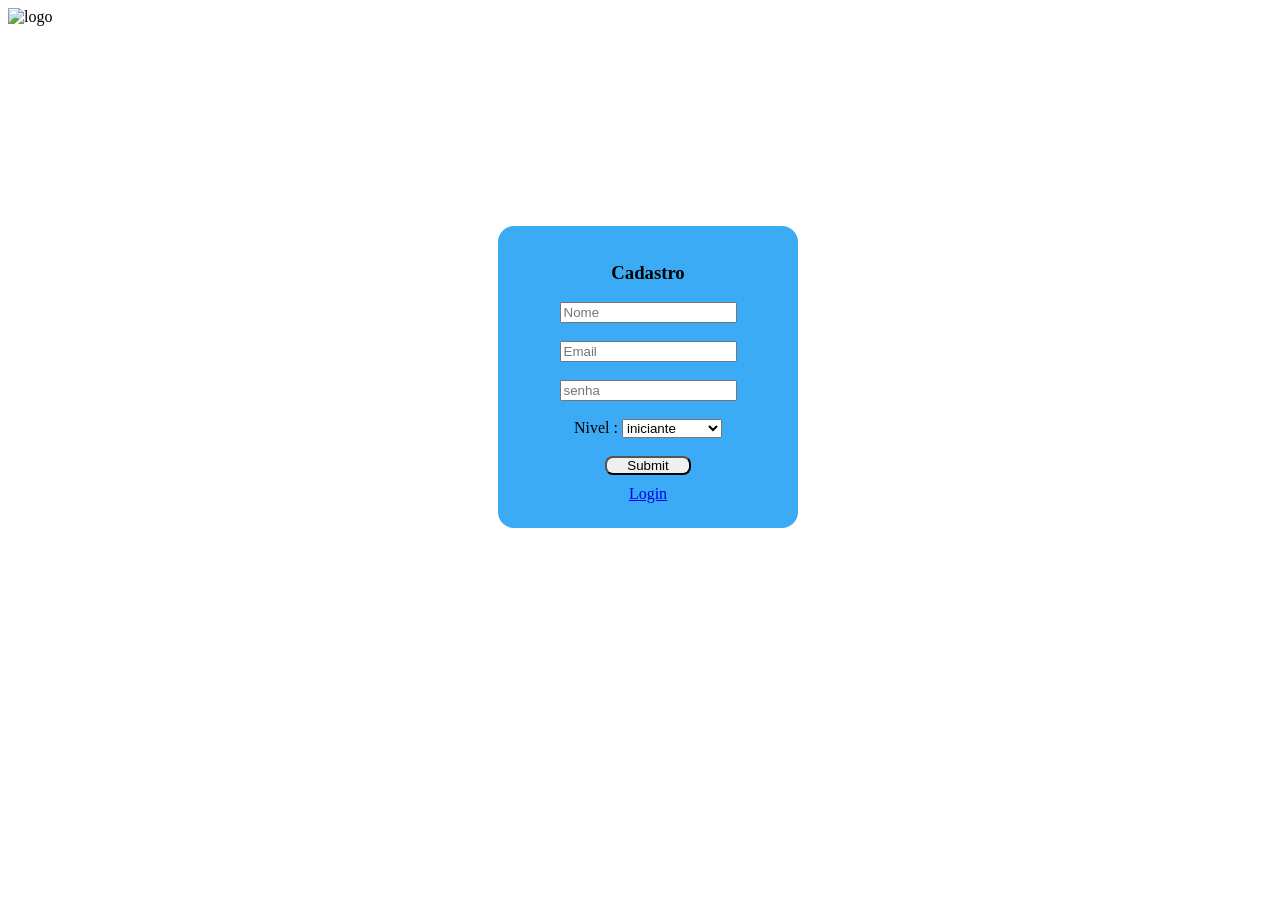
==== cadastro.html @ 66558e05 "Q" ====
<!DOCTYPE html>
<html lang="en">
<head>
    <meta charset="UTF-8">
    <meta name="viewport" content="width=device-width, initial-scale=1.0">
    <title>Document</title>
    <link rel="stylesheet" href="assets\cadastro.css">
</head>
<header>
    <img src="C:\Users\lab136\Documents\luiz\meu\cadastro\assets\images\pote.jpg" alt="logo" width="100" height="100">
</header>
<body>
    <form method="get" action="C:\Users\lab136\Documents\luiz\meu\dashboard\dashboard.html">
        <h3>Cadastro</h3>
        <label for="nome"></label><br>
        <input type="text" placeholder="Nome" id="nome" required><br>

        <label for="emailcorporativo"><br>
        <input type="email" placeholder="Email" id="emailcorporativo" required><br>

        <label for="senha"></label><br>
        <input type="password" placeholder="senha" id="senha" required><br>
        <br>
        <label for="nivel">Nivel :</label>
        <select name="nivel" id="nivel">
            <option value="iniciante">iniciante</option>
            <option value="intermediario">intermediario</option>
            <option value="mestre">Mestre</option>
        </select><br><br>
        <input id="botao" type="submit" /><br>
        <a href="C:\Users\lab136\Documents\luiz\meu\login\index.html">Login</a>
        



    </form>
</body>
</html>
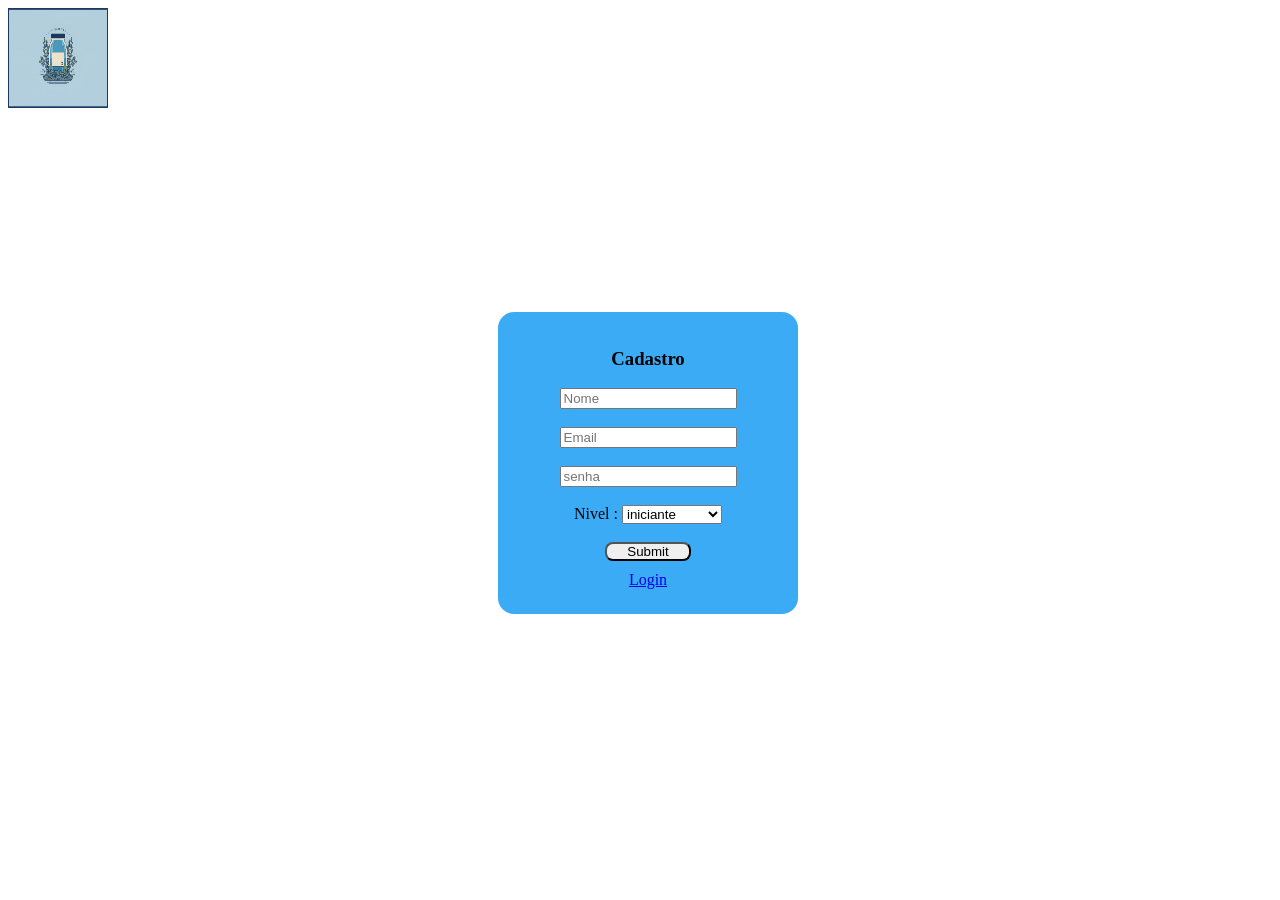
==== commit e933da68: "j" ====
--- a/cadastro.html
+++ b/cadastro.html
@@ -7,10 +7,10 @@
     <link rel="stylesheet" href="assets\cadastro.css">
 </head>
 <header>
-    <img src="C:\Users\lab136\Documents\luiz\meu\cadastro\assets\images\pote.jpg" alt="logo" width="100" height="100">
+    <img src="assets\images\pote.jpg" alt="logo" width="100" height="100">
 </header>
 <body>
-    <form method="get" action="C:\Users\lab136\Documents\luiz\meu\dashboard\dashboard.html">
+    <form method="get" action="dashboard.html">
         <h3>Cadastro</h3>
         <label for="nome"></label><br>
         <input type="text" placeholder="Nome" id="nome" required><br>
@@ -28,7 +28,7 @@
             <option value="mestre">Mestre</option>
         </select><br><br>
         <input id="botao" type="submit" /><br>
-        <a href="C:\Users\lab136\Documents\luiz\meu\login\index.html">Login</a>
+        <a href="index.html">Login</a>
         
 
 
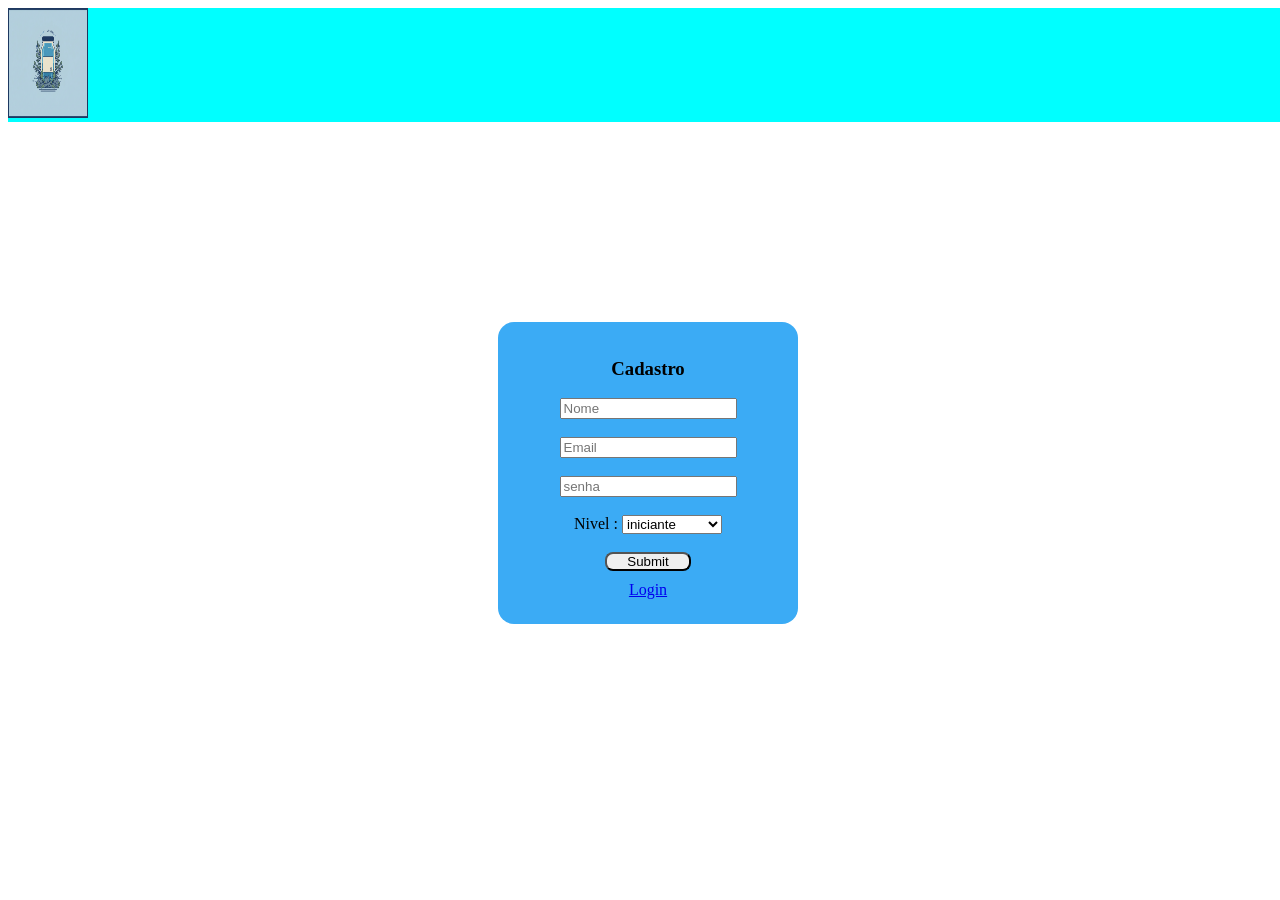
==== commit 9d3fc138: "k" ====
--- a/cadastro.html
+++ b/cadastro.html
@@ -7,7 +7,7 @@
     <link rel="stylesheet" href="assets\cadastro.css">
 </head>
 <header>
-    <img src="assets\images\pote.jpg" alt="logo" width="100" height="100">
+    <img src="assets\images\pote.jpg" alt="logo" width="80" height=110>
 </header>
 <body>
     <form method="get" action="dashboard.html">
